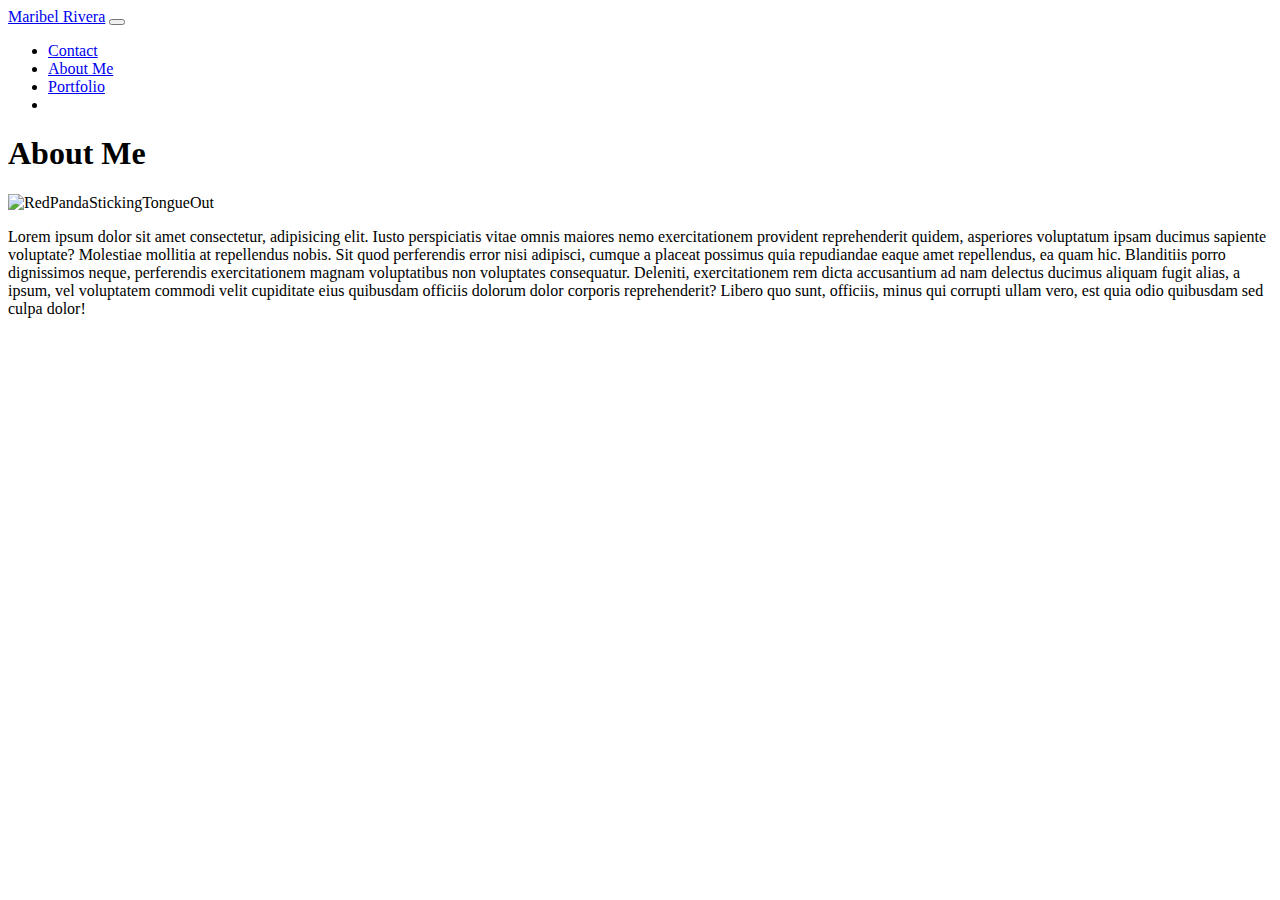
==== index.html @ 126b787e "contact html layout done, index and portfolio html in progress" ====
<!DOCTYPE html>
<html lang="en">
<head>
    <meta charset="UTF-8">
    <meta name="viewport" content="width=device-width, initial-scale=1.0">
        <link href="https://cdn.jsdelivr.net/npm/bootstrap@5.0.0-beta1/dist/css/bootstrap.min.css" rel="stylesheet"
            integrity="sha384-giJF6kkoqNQ00vy+HMDP7azOuL0xtbfIcaT9wjKHr8RbDVddVHyTfAAsrekwKmP1" crossorigin="anonymous">
    <title>Maribel Rivera</title>
</head>
<body>
    <nav class="navbar navbar-expand-lg navbar-dark bg-dark">
        <div class="container-fluid">
            <a class="navbar-brand" href="#">Maribel Rivera</a>
            <button class="navbar-toggler" type="button" data-bs-toggle="collapse" data-bs-target="#navbarNav"
                aria-controls="navbarNav" aria-expanded="false" aria-label="Toggle navigation">
                <span class="navbar-toggler-icon"></span>
            </button>
            <div class="collapse navbar-collapse" id="navbarNav">
                <ul class="navbar-nav">
                    <li class="nav-item">
                        <a class="nav-link active" aria-current="page" href="#">Contact</a>
                    </li>
                    <li class="nav-item">
                        <a class="nav-link" href="#">About Me</a>
                    </li>
                    <li class="nav-item">
                        <a class="nav-link" href="#">Portfolio</a>
                    </li>
                    <li class="nav-item">
                        <a class="nav-link disabled" href="#" tabindex="-1" aria-disabled="true"></a>
                    </li>
                </ul>
            </div>
        </div>
    </nav>
<div class="container">
    <h1>About Me</h1>
    <img src="https://images.unsplash.com/photo-1590692464206-7c465d86d95f?ixid=MXwxMjA3fDB8MHxzZWFyY2h8MTJ8fHJlZCUyMHBhbmRhfGVufDB8fDB8&ixlib=rb-1.2.1&auto=format&fit=crop&w=600&q=60" alt="RedPandaStickingTongueOut">
    <p>Lorem ipsum dolor sit amet consectetur, adipisicing elit. Iusto perspiciatis vitae omnis maiores nemo exercitationem provident reprehenderit quidem, asperiores voluptatum ipsam ducimus sapiente voluptate? Molestiae mollitia at repellendus nobis. Sit quod perferendis error nisi adipisci, cumque a placeat possimus quia repudiandae eaque amet repellendus, ea quam hic. Blanditiis porro dignissimos neque, perferendis exercitationem magnam voluptatibus non voluptates consequatur. Deleniti, exercitationem rem dicta accusantium ad nam delectus ducimus aliquam fugit alias, a ipsum, vel voluptatem commodi velit cupiditate eius quibusdam officiis dolorum dolor corporis reprehenderit? Libero quo sunt, officiis, minus qui corrupti ullam vero, est quia odio quibusdam sed culpa dolor!</p>
</div>
<script src="https://cdn.jsdelivr.net/npm/bootstrap@5.0.0-beta1/dist/js/bootstrap.bundle.min.js"
    integrity="sha384-ygbV9kiqUc6oa4msXn9868pTtWMgiQaeYH7/t7LECLbyPA2x65Kgf80OJFdroafW"
    crossorigin="anonymous"></script>
</body>
</html>
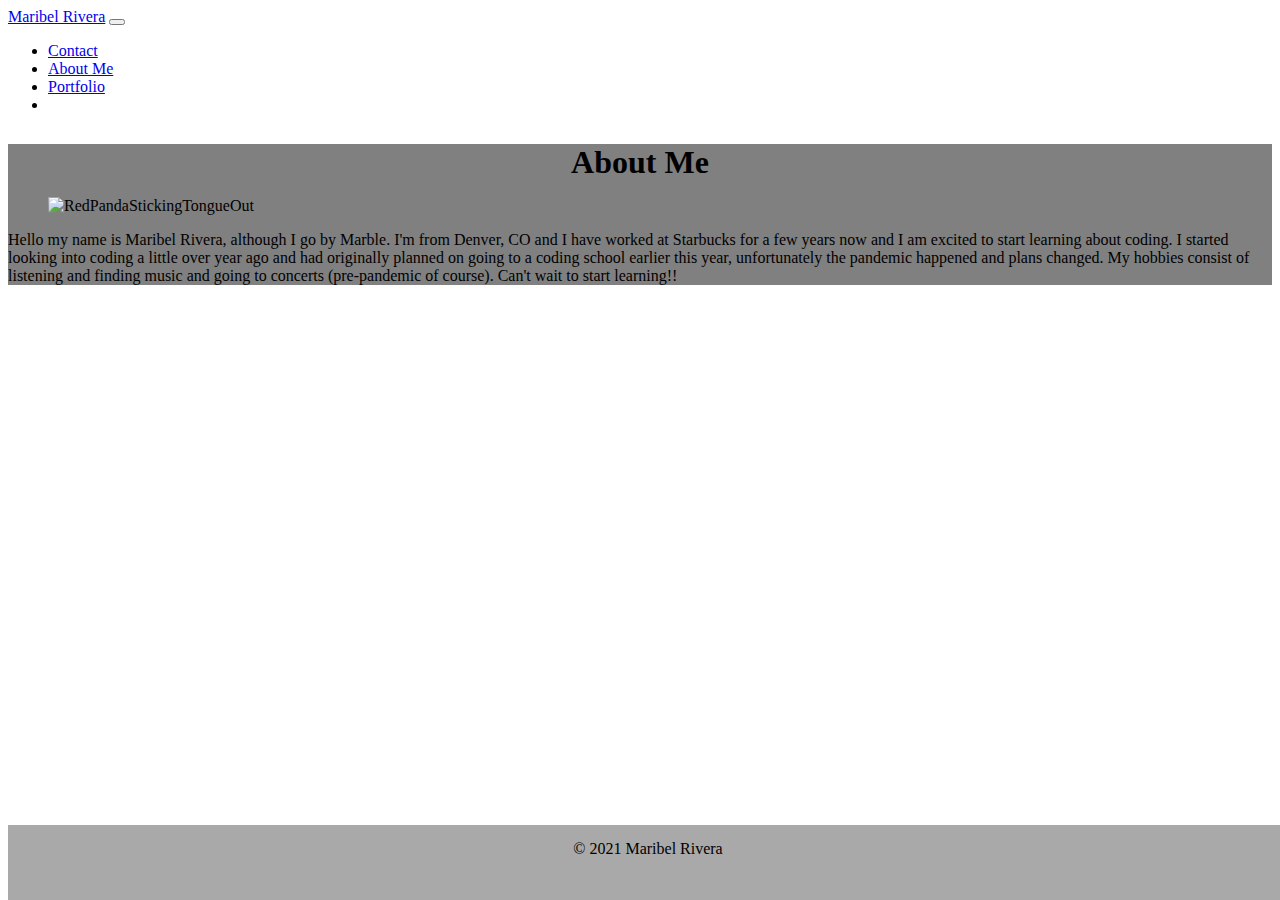
==== commit 8f47a812: "cleaned up contact html after using html validator" ====
--- a/index.html
+++ b/index.html
@@ -1,16 +1,19 @@
 <!DOCTYPE html>
 <html lang="en">
+
 <head>
     <meta charset="UTF-8">
     <meta name="viewport" content="width=device-width, initial-scale=1.0">
-        <link href="https://cdn.jsdelivr.net/npm/bootstrap@5.0.0-beta1/dist/css/bootstrap.min.css" rel="stylesheet"
-            integrity="sha384-giJF6kkoqNQ00vy+HMDP7azOuL0xtbfIcaT9wjKHr8RbDVddVHyTfAAsrekwKmP1" crossorigin="anonymous">
+    <link href="https://cdn.jsdelivr.net/npm/bootstrap@5.0.0-beta1/dist/css/bootstrap.min.css" rel="stylesheet"
+        integrity="sha384-giJF6kkoqNQ00vy+HMDP7azOuL0xtbfIcaT9wjKHr8RbDVddVHyTfAAsrekwKmP1" crossorigin="anonymous">
+    <link rel="stylesheet" href="style.css">
     <title>Maribel Rivera</title>
 </head>
+
 <body>
     <nav class="navbar navbar-expand-lg navbar-dark bg-dark">
         <div class="container-fluid">
-            <a class="navbar-brand" href="#">Maribel Rivera</a>
+            <a class="navbar-brand" href="./index.html">Maribel Rivera</a>
             <button class="navbar-toggler" type="button" data-bs-toggle="collapse" data-bs-target="#navbarNav"
                 aria-controls="navbarNav" aria-expanded="false" aria-label="Toggle navigation">
                 <span class="navbar-toggler-icon"></span>
@@ -18,13 +21,13 @@
             <div class="collapse navbar-collapse" id="navbarNav">
                 <ul class="navbar-nav">
                     <li class="nav-item">
-                        <a class="nav-link active" aria-current="page" href="#">Contact</a>
+                        <a class="nav-link active" aria-current="page" href="./contact.html">Contact</a>
                     </li>
                     <li class="nav-item">
-                        <a class="nav-link" href="#">About Me</a>
+                        <a class="nav-link" href="./index.html">About Me</a>
                     </li>
                     <li class="nav-item">
-                        <a class="nav-link" href="#">Portfolio</a>
+                        <a class="nav-link" href="./portfolio.html">Portfolio</a>
                     </li>
                     <li class="nav-item">
                         <a class="nav-link disabled" href="#" tabindex="-1" aria-disabled="true"></a>
@@ -33,13 +36,29 @@
             </div>
         </div>
     </nav>
-<div class="container">
-    <h1>About Me</h1>
-    <img src="https://images.unsplash.com/photo-1590692464206-7c465d86d95f?ixid=MXwxMjA3fDB8MHxzZWFyY2h8MTJ8fHJlZCUyMHBhbmRhfGVufDB8fDB8&ixlib=rb-1.2.1&auto=format&fit=crop&w=600&q=60" alt="RedPandaStickingTongueOut">
-    <p>Lorem ipsum dolor sit amet consectetur, adipisicing elit. Iusto perspiciatis vitae omnis maiores nemo exercitationem provident reprehenderit quidem, asperiores voluptatum ipsam ducimus sapiente voluptate? Molestiae mollitia at repellendus nobis. Sit quod perferendis error nisi adipisci, cumque a placeat possimus quia repudiandae eaque amet repellendus, ea quam hic. Blanditiis porro dignissimos neque, perferendis exercitationem magnam voluptatibus non voluptates consequatur. Deleniti, exercitationem rem dicta accusantium ad nam delectus ducimus aliquam fugit alias, a ipsum, vel voluptatem commodi velit cupiditate eius quibusdam officiis dolorum dolor corporis reprehenderit? Libero quo sunt, officiis, minus qui corrupti ullam vero, est quia odio quibusdam sed culpa dolor!</p>
-</div>
-<script src="https://cdn.jsdelivr.net/npm/bootstrap@5.0.0-beta1/dist/js/bootstrap.bundle.min.js"
-    integrity="sha384-ygbV9kiqUc6oa4msXn9868pTtWMgiQaeYH7/t7LECLbyPA2x65Kgf80OJFdroafW"
-    crossorigin="anonymous"></script>
+    <div class="container">
+        <h1 class="center">About Me</h1>
+        <figure><img class="center"
+                src="https://images.unsplash.com/photo-1590692464206-7c465d86d95f?ixid=MXwxMjA3fDB8MHxzZWFyY2h8MTJ8fHJlZCUyMHBhbmRhfGVufDB8fDB8&ixlib=rb-1.2.1&auto=format&fit=crop&w=600&q=60"
+                alt="RedPandaStickingTongueOut" />
+        </figure>
+        <main>
+            <p> Hello my name is Maribel Rivera, although I go by Marble. I'm from Denver, CO and I have worked at
+                Starbucks for a few years now and I am excited to start learning about coding. I started looking into
+                coding a little over year ago and had originally planned on going to
+                a coding school earlier this year, unfortunately the pandemic happened and plans changed. My hobbies
+                consist of listening and finding music and going to concerts (pre-pandemic of course). Can't wait to
+                start learning!!
+            </p>
+        </main>
+    </div>
+    <br>
+    <br>
+    <br>
+    <footer class=footer> &copy; 2021 Maribel Rivera</footer>
+    <script src="https://cdn.jsdelivr.net/npm/bootstrap@5.0.0-beta1/dist/js/bootstrap.bundle.min.js"
+        integrity="sha384-ygbV9kiqUc6oa4msXn9868pTtWMgiQaeYH7/t7LECLbyPA2x65Kgf80OJFdroafW"
+        crossorigin="anonymous"></script>
 </body>
+
 </html>--- a/style.css
+++ b/style.css
@@ -0,0 +1,34 @@
+.container {
+  background-color: gray;
+  margin-top: 30px;
+}
+
+.img {
+  width: 300px;
+  height: 200px;
+  margin: 10px;
+}
+h1 {
+  text-align: center;
+}
+.center {
+  margin-left: auto;
+  margin-right: auto;
+  display: block;
+  margin-bottom: 10px;
+}
+
+
+.footer {
+  clear: both;
+  overflow: auto;
+  position: fixed;
+  bottom: 0%;
+  height: 60px;
+  width: 100%;
+  text-align: center;
+  background-color: darkgrey;
+  padding-top: 15px;
+}
+
+/* need to add @main for phones for about me image */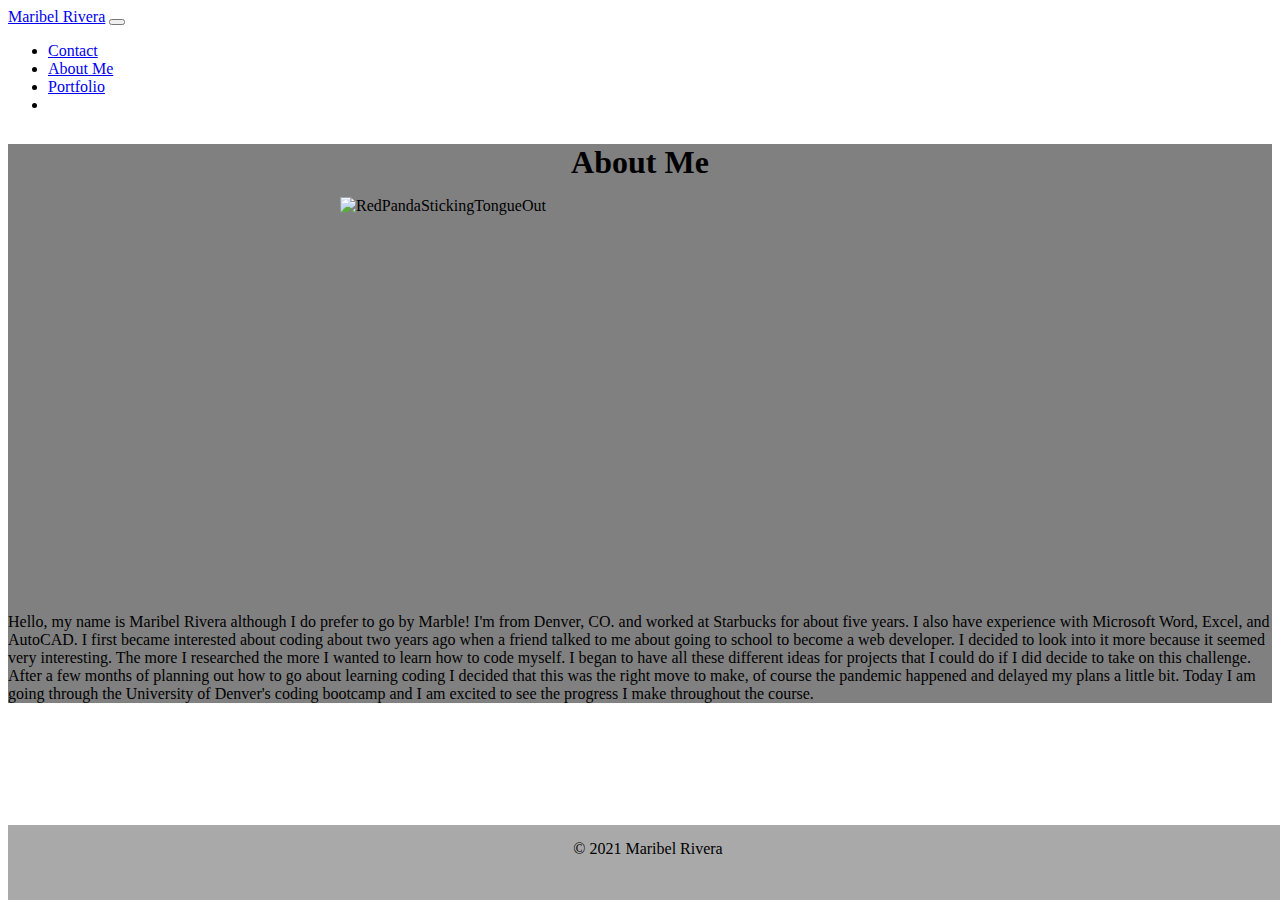
==== commit 5b9016d0: "edited index bio and img, edited portfolio imgs and added links, edited style css" ====
--- a/index.html
+++ b/index.html
@@ -38,17 +38,21 @@
     </nav>
     <div class="container">
         <h1 class="center">About Me</h1>
-        <figure><img class="center"
+        <figure><img class="redpanda0"
                 src="https://images.unsplash.com/photo-1590692464206-7c465d86d95f?ixid=MXwxMjA3fDB8MHxzZWFyY2h8MTJ8fHJlZCUyMHBhbmRhfGVufDB8fDB8&ixlib=rb-1.2.1&auto=format&fit=crop&w=600&q=60"
                 alt="RedPandaStickingTongueOut" />
         </figure>
         <main>
-            <p> Hello my name is Maribel Rivera, although I go by Marble. I'm from Denver, CO and I have worked at
-                Starbucks for a few years now and I am excited to start learning about coding. I started looking into
-                coding a little over year ago and had originally planned on going to
-                a coding school earlier this year, unfortunately the pandemic happened and plans changed. My hobbies
-                consist of listening and finding music and going to concerts (pre-pandemic of course). Can't wait to
-                start learning!!
+            <p>
+                Hello, my name is Maribel Rivera although I do prefer to go by Marble! I'm from Denver, CO. and worked
+                at Starbucks for about five years. I also have experience with Microsoft Word, Excel, and AutoCAD. I
+                first became interested about coding about two years ago when a friend talked to me about going to
+                school to become a web developer. I decided to look into it more because it seemed very interesting. The
+                more I researched the more I wanted to learn how to code myself. I began to have all these different
+                ideas for projects that I could do if I did decide to take on this challenge. After a few months of
+                planning out how to go about learning coding I decided that this was the right move to make, of course
+                the pandemic happened and delayed my plans a little bit. Today I am going through the University of
+                Denver's coding bootcamp and I am excited to see the progress I make throughout the course.
             </p>
         </main>
     </div>
--- a/style.css
+++ b/style.css
@@ -18,6 +18,42 @@
   margin-bottom: 10px;
 }
 
+.linkedinLogo,
+.githubLogo {
+  width: 300px;
+  height: 300px;
+  margin-left: 10px;
+  margin-top: 10px;
+}
+
+.redpanda0{
+  margin-left: auto;
+  margin-right: auto;
+  display: block;
+  width: 300px;
+  height: 200px
+
+}
+
+.redpanda1 {
+  width: 300px;
+  height: 200px;
+  margin-left: 10px;
+  margin-top: 10px;
+}
+
+.redpanda2 {
+  width: 300px;
+  height: 200px;
+  margin-left: 10px;
+  margin-top: 10px;
+}
+
+.redpanda3 {
+  width: 300px;
+  height: 300px;
+  margin: 10px;
+}
 
 .footer {
   clear: both;
@@ -31,4 +67,17 @@
   padding-top: 15px;
 }
 
-/* need to add @main for phones for about me image */+@media only screen and (min-width: 600px){
+  .linkedinLogo,
+  .githubLogo {
+    width: 200px;
+    height: 200px;
+  }
+} 
+
+@media only screen and (min-width:600px){
+  .redpanda0 {
+    width: 600px;
+    height: 400px;
+  }
+}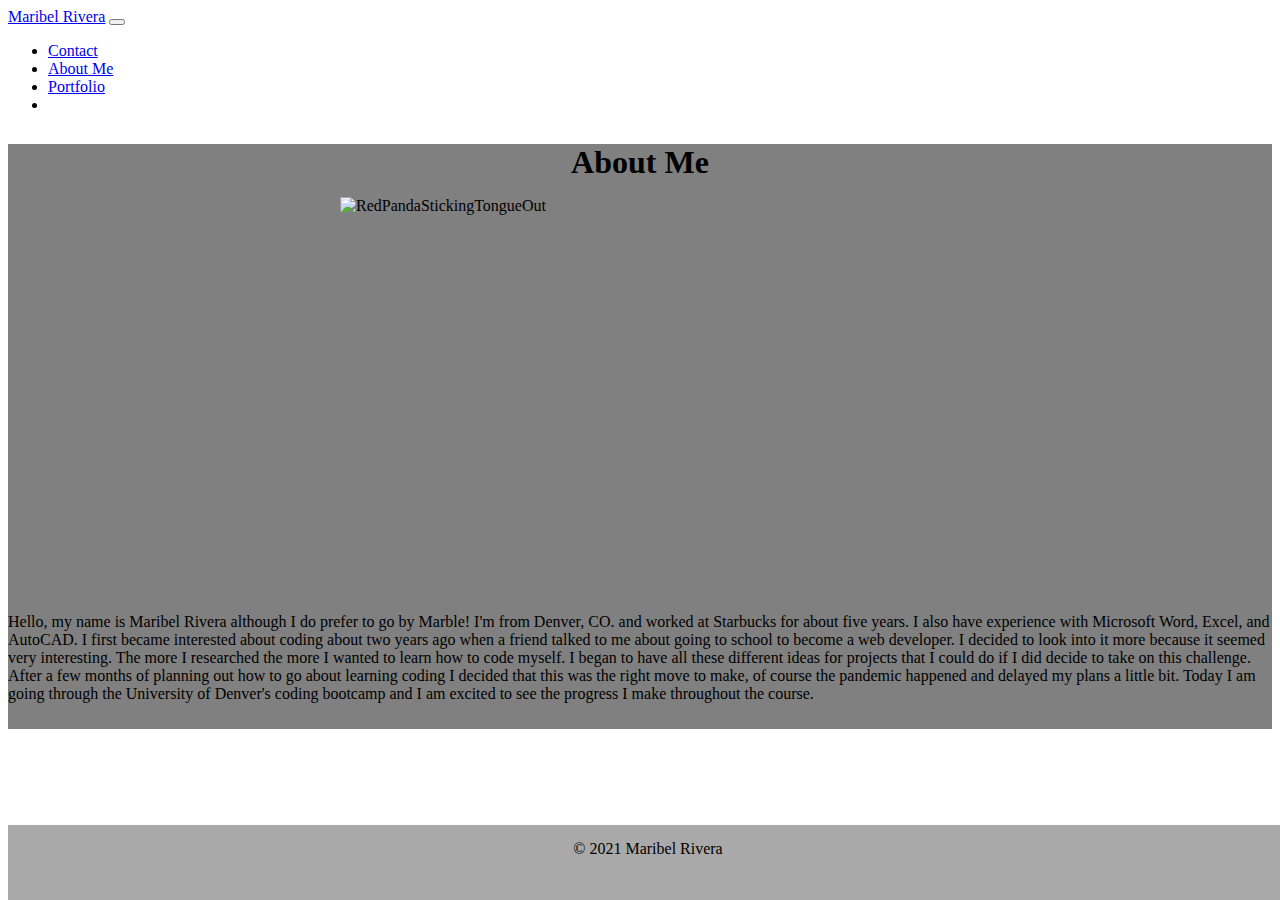
==== commit b9a0536d: "updated active button on all htmls, added bottom padding to container" ====
--- a/index.html
+++ b/index.html
@@ -21,10 +21,10 @@
             <div class="collapse navbar-collapse" id="navbarNav">
                 <ul class="navbar-nav">
                     <li class="nav-item">
-                        <a class="nav-link active" aria-current="page" href="./contact.html">Contact</a>
+                        <a class="nav-link " aria-current="page" href="./contact.html">Contact</a>
                     </li>
                     <li class="nav-item">
-                        <a class="nav-link" href="./index.html">About Me</a>
+                        <a class="nav-link active" href="./index.html">About Me</a>
                     </li>
                     <li class="nav-item">
                         <a class="nav-link" href="./portfolio.html">Portfolio</a>
--- a/style.css
+++ b/style.css
@@ -1,6 +1,7 @@
 .container {
   background-color: gray;
   margin-top: 30px;
+  padding-bottom: 10px;
 }
 
 .img {
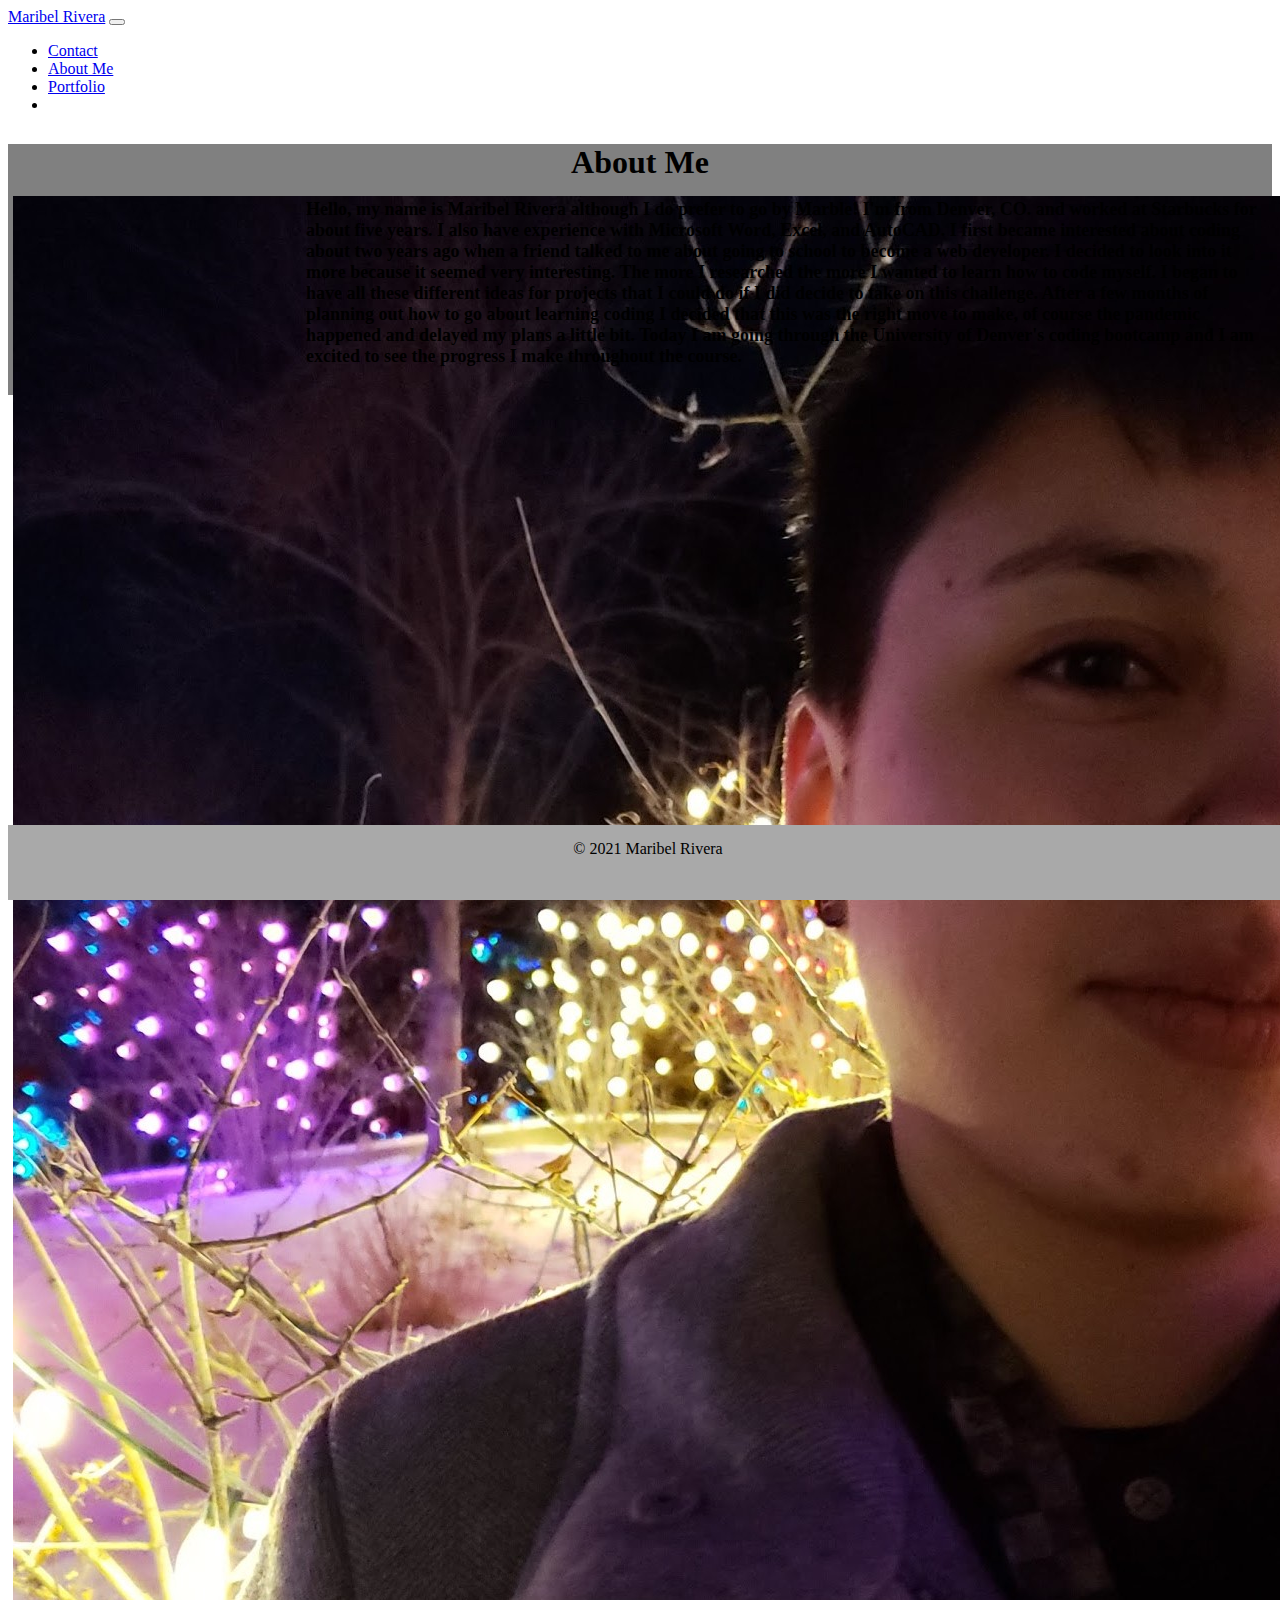
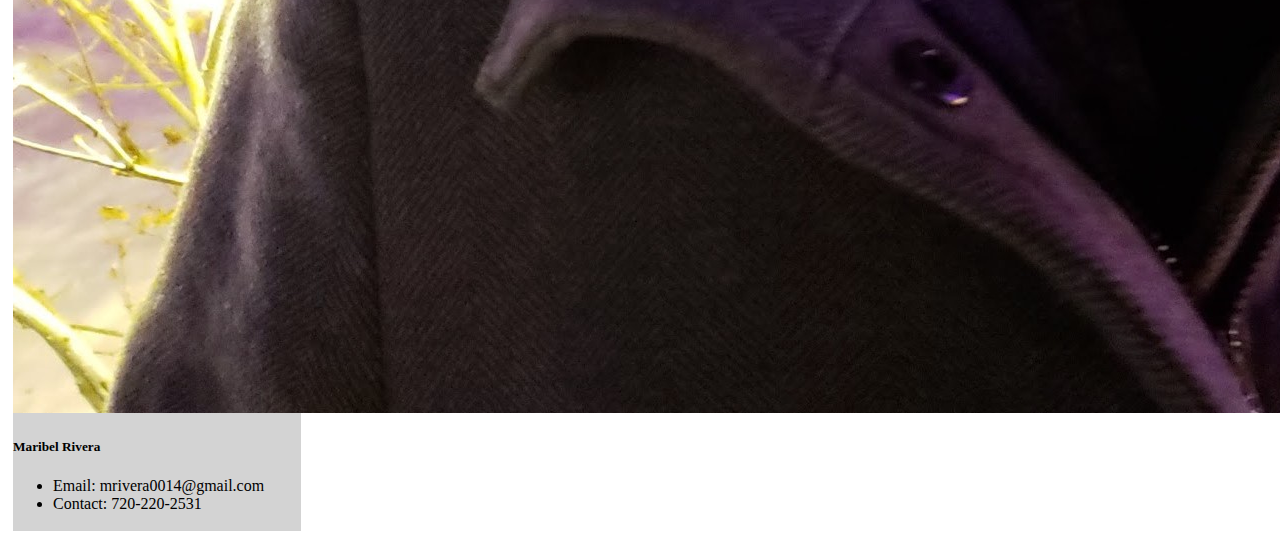
==== commit f8480cc6: "portfolio page updated, index img changed, card overflowing though" ====
--- a/index.html
+++ b/index.html
@@ -38,12 +38,20 @@
     </nav>
     <div class="container">
         <h1 class="center">About Me</h1>
-        <figure><img class="redpanda0"
-                src="https://images.unsplash.com/photo-1590692464206-7c465d86d95f?ixid=MXwxMjA3fDB8MHxzZWFyY2h8MTJ8fHJlZCUyMHBhbmRhfGVufDB8fDB8&ixlib=rb-1.2.1&auto=format&fit=crop&w=600&q=60"
-                alt="RedPandaStickingTongueOut" />
-        </figure>
+        <div class="card" style="width: 18rem;">
+            <img class="card-img-top" src="./assets/20191229_205417 (2).jpg" alt="Card image cap">
+            <div class="card-body">
+                <h5 class="card-title">Maribel Rivera</h5>
+                <p class="card-text">
+                <ul>
+                    <li>Email: mrivera0014@gmail.com</li>
+                    <li>Contact: 720-220-2531</li>
+                </ul>
+                </p>
+            </div>
+        </div>
         <main>
-            <p>
+            <p class="aboutMeText">
                 Hello, my name is Maribel Rivera although I do prefer to go by Marble! I'm from Denver, CO. and worked
                 at Starbucks for about five years. I also have experience with Microsoft Word, Excel, and AutoCAD. I
                 first became interested about coding about two years ago when a friend talked to me about going to
--- a/style.css
+++ b/style.css
@@ -4,11 +4,12 @@
   padding-bottom: 10px;
 }
 
-.img {
-  width: 300px;
-  height: 200px;
-  margin: 10px;
+.card {
+  float: left;
+  background-color: lightgrey;
+  margin: 5px;
 }
+
 h1 {
   text-align: center;
 }
@@ -23,37 +24,38 @@
 .githubLogo {
   width: 300px;
   height: 300px;
-  margin-left: 10px;
-  margin-top: 10px;
+  /* margin-left: 10px; */
+  /* margin-top: 10px; */
 }
 
-.redpanda0{
-  margin-left: auto;
-  margin-right: auto;
-  display: block;
-  width: 300px;
-  height: 200px
+p,
+.emailP {
+  font-family: 'Times New Roman', Times, serif;
+  font-size: 18px;
+  font-weight: 600;
+}
+
+.linkedinText {
+  /* margin-left: 35px; */
+}
+
+.linkText{
+  /* margin-left: 50px; */
 
 }
 
-.redpanda1 {
-  width: 300px;
-  height: 200px;
-  margin-left: 10px;
-  margin-top: 10px;
+.ISSImg,
+.workdayScheduler {
+  width: 200px;
+  height: 100px;
 }
 
-.redpanda2 {
-  width: 300px;
-  height: 200px;
-  margin-left: 10px;
-  margin-top: 10px;
-}
-
-.redpanda3 {
-  width: 300px;
-  height: 300px;
-  margin: 10px;
+.linkedinText,
+.linkText,
+.ISSRepository{
+  font-family: 'Times New Roman', Times, serif;
+font-size: 26px;
+font-weight: bold;
 }
 
 .footer {
@@ -76,9 +78,26 @@
   }
 } 
 
-@media only screen and (min-width:600px){
-  .redpanda0 {
-    width: 600px;
-    height: 400px;
+@media only screen and (min-width: 600px){
+  .linkedinText{
+    margin-left: 5px;
   }
+}
+
+@media only screen and (min-width: 600px){
+  .githubText{
+    margin-left: 45px;
+  }
+}
+
+@media only screen and (max-width:600px){
+.workdayScheduler {
+  margin-top: 30px;
+}
+.ISSImg,
+.workdayScheduler {
+  width: 300px;
+  height: 150px;
+}
+
 }